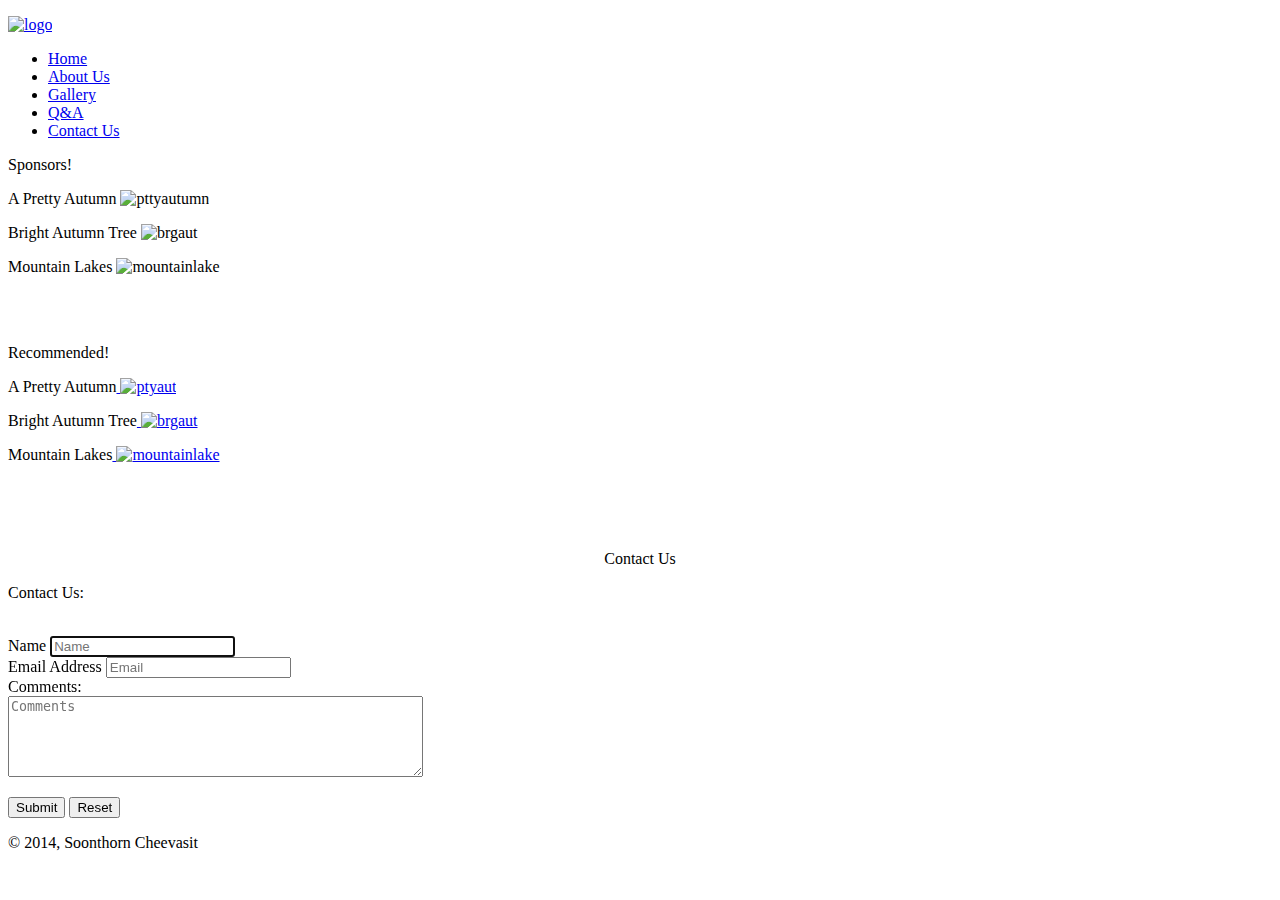
==== contact.html @ 495d4f26 "Create contact.html" ====
<!DOCTYPE html>



<html lang="en">
	<head>

    	<meta charset="utf-8" />
    	<meta name="description" content="Harmon Soonthorn Gallery" />
		<meta name="keywords" content="Soonthorn,Harmon,Gallery,Painting,Oil Painting,Cheevasit " />
		<meta name="author" content="Soonthorn Cheevasit" />


    	<link type="text/css" rel="stylesheet" href="stylesheet/ss1.css" />
    	<link type="text/css" rel="stylesheet" href="stylesheet/imgslide.css" />
    	<link href='http://fonts.googleapis.com/css?family=Mako|Ovo|Rock+Salt|Sacramento' rel='stylesheet' type='text/css'>

    	<title>Contact</title>
    
		<link rel="icon" href="img/favi.ico" />
	
	</head>
    
    <body>
    
		<div id="header">
			<p><a href="index.html"> 
  					<img src="img/logo.jpg" alt="logo" />
  				</a></p>
		</div>
		
		<div id="navbar">
  			<ul id="nav"> 
  			
  			
  				
  				<li>
  					<a href="index.html">Home</a>
  				</li>	
  				
  				<li>
  					<a href="about.html">About Us</a>
  				</li>
  				
  				
  				<li>
  					<a href="gallery.html">Gallery</a>
  				</li>
  				
  				
  				<li>
  					<a href="question.html">Q&A</a>
  				</li>
  				
  				
  				<li>
  					<a href="contact.html">Contact Us</a>
  				</li>
  				
  				
  			</ul>
  		</div>
  		
  		
  		<div id="coming">
			<p class="h1">Sponsors!</p>
			
			<p class="description">A Pretty Autumn
				<img src="img/prettyautumn.jpg" alt="pttyautumn" /></p>
			<p class="description">Bright Autumn Tree
				<img src="img/brightautumn.jpg" alt="brgaut" /></p>
			<p class="description">Mountain Lakes
				<img src="img/mountainlake.jpg" alt="mountainlake" /></p>
			<br />
			<br />
		</div>
		
		<div id="recommend">
			<p class="h1">Recommended!</p>
			<p class="description">A Pretty Autumn<a href="prettyautumn.html" onclick="window.open(this.href); return false;">
				<img src="img/prettyautumn.jpg" alt="ptyaut" /></a></p>
			<p class="description">Bright Autumn Tree<a href="brightautumn.html" onclick="window.open(this.href); return false;">
				<img src="img/brightautumn.jpg" alt="brgaut" /></a></p>
			<p class="description">Mountain Lakes<a href="mtnlakes.html" onclick="window.open(this.href); return false;">
				<img src="img/mountainlake.jpg" alt="mountainlake" /></a></p>
			<br />
			<br />	
		</div>
		
		<div id="main">
			<br />
  			<center><p class="bold">Contact Us</p></center>
  		</div>
  		
  		
  		<form id="registerform" action="send_form_email.php" method="post">
			<p class="formhead1">
				Contact Us:
			</p>
			<input name="sendto" type="hidden" value="harmonst@yahoo.com" />
			<input name="subject" type="hidden" value="Contact Seller" />
			<input name="location" type="hidden" value="thanks.html" />
		
		
			
			<br />
			<label for="name">Name</label>
			<input type="text" id="name" name="name" 
			required autofocus title="Name: 4-30 chars, UPPER/lower case and - or ' only!"
			pattern="[a-zA-Z-' ]{4,30}" onfocus="nmsg()" 
			placeholder="Name"/>	
			<br />
				
			
			
			
			<label for="email">Email Address</label>
			<input type="email" id="email" name="email" 
			required onfocus="emailmsg()" title="Email: Must be valid email address!"
			pattern="[a-z0=9-_$.]+@[a-z0-9-_.]+\.[a-z]{2,20}" 
			placeholder="Email"/>	
			<br />
			
			
			
			
			Comments:
			<br />
			<textarea name="comments" id="comments" rows="5" cols="49" 
			required maxlength="500" onfocus="commsg()"
		 	title="Please enter between 1 and 500 characters!"
		 	placeholder="Comments"></textarea>	
		 	
		
			<p class="submit">
				
				<input type="submit" value="Submit" />
			
				
				<span class="reset"> 
					<input type="reset" value="Reset" onclick="history.go(0)" />
				</span>
			</p>
  		

  		
  		
  		
  
  		
  		<div id="footer">
  			<p>&copy; 2014, Soonthorn Cheevasit</p>
  		</div>
		
	
	
	
	</body>
</html>
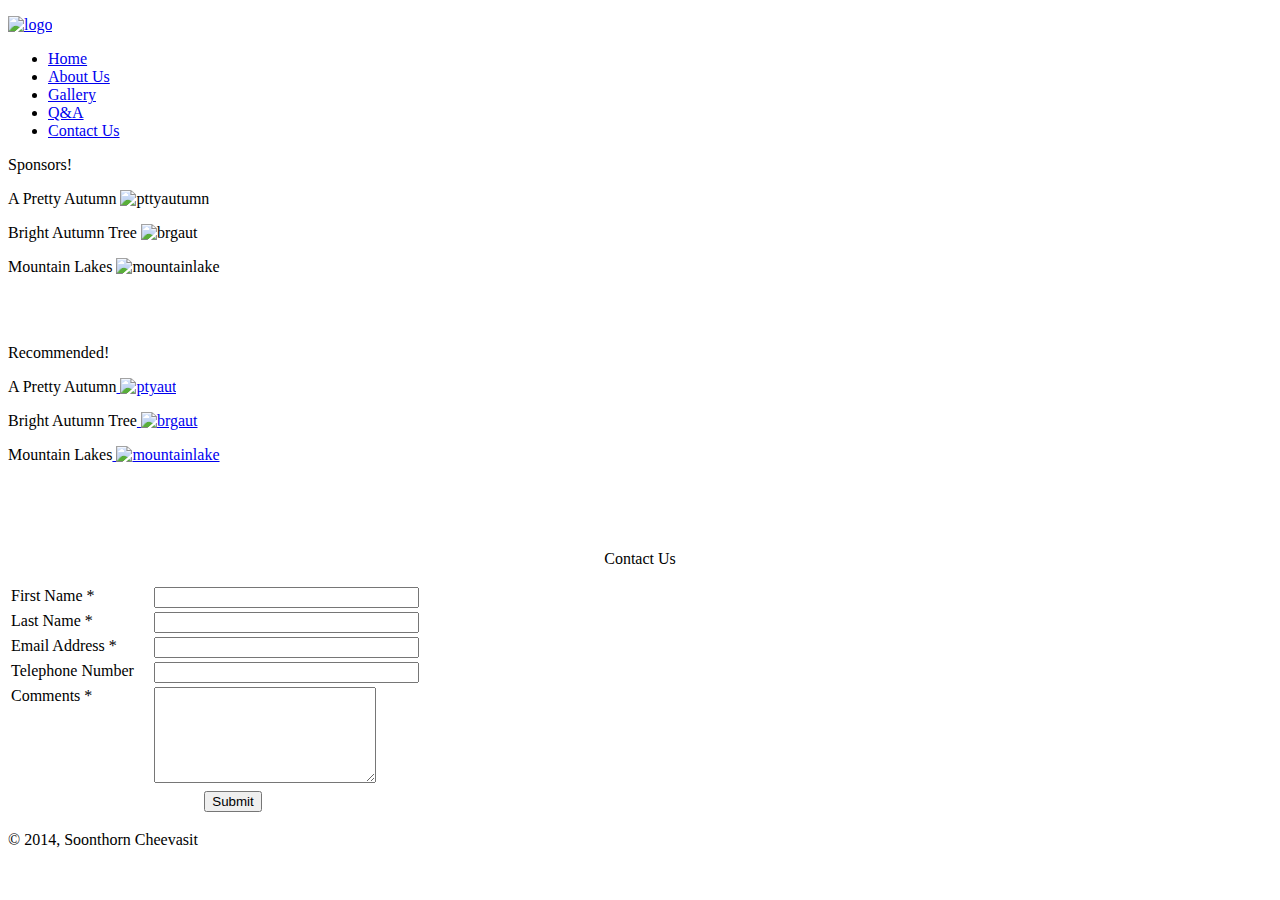
==== commit 955741ed: "Contact form" ====
--- a/contact.html
+++ b/contact.html
@@ -93,54 +93,65 @@
   		</div>
   		
   		
-  		<form id="registerform" action="send_form_email.php" method="post">
-			<p class="formhead1">
-				Contact Us:
-			</p>
-			<input name="sendto" type="hidden" value="harmonst@yahoo.com" />
-			<input name="subject" type="hidden" value="Contact Seller" />
-			<input name="location" type="hidden" value="thanks.html" />
-		
-		
+  		<form name="contactform" method="post" action="send_form_email.php">
+			<table width="450px">
 			
-			<br />
-			<label for="name">Name</label>
-			<input type="text" id="name" name="name" 
-			required autofocus title="Name: 4-30 chars, UPPER/lower case and - or ' only!"
-			pattern="[a-zA-Z-' ]{4,30}" onfocus="nmsg()" 
-			placeholder="Name"/>	
-			<br />
+				<!-- First Name / Lastname / email / phone number / comment -->
+				<tr>
+					<td valign="top">
+						<label for="first_name">First Name *</label>
+					</td>
+					<td valign="top">
+						<input  type="text" name="first_name" maxlength="50" size="30">
+					</td>
+				</tr>
+
+				<tr>
+					<td valign="top"">
+						<label for="last_name">Last Name *</label>
+					</td>
+					<td valign="top">
+						<input  type="text" name="last_name" maxlength="50" size="30">
+					</td>
+				</tr>
+
 				
-			
-			
-			
-			<label for="email">Email Address</label>
-			<input type="email" id="email" name="email" 
-			required onfocus="emailmsg()" title="Email: Must be valid email address!"
-			pattern="[a-z0=9-_$.]+@[a-z0-9-_.]+\.[a-z]{2,20}" 
-			placeholder="Email"/>	
-			<br />
-			
-			
-			
-			
-			Comments:
-			<br />
-			<textarea name="comments" id="comments" rows="5" cols="49" 
-			required maxlength="500" onfocus="commsg()"
-		 	title="Please enter between 1 and 500 characters!"
-		 	placeholder="Comments"></textarea>	
-		 	
-		
-			<p class="submit">
+				<tr>
+					<td valign="top">
+						<label for="email">Email Address *</label>
+					</td>
+					<td valign="top">
+						<input  type="text" name="email" maxlength="80" size="30">
+					</td>
+				</tr>
 				
-				<input type="submit" value="Submit" />
-			
+				<tr>
+					<td valign="top">
+						<label for="telephone">Telephone Number</label>
+					</td>
+					<td valign="top">
+						<input  type="text" name="telephone" maxlength="30" size="30">
+					</td>
+				</tr>
+
+
+				<tr>
+					<td valign="top">
+						<label for="comments">Comments *</label>
+					</td>
+					<td valign="top">
+						<textarea  name="comments" maxlength="1000" cols="25" rows="6"></textarea>
+					</td>
+				</tr>
 				
-				<span class="reset"> 
-					<input type="reset" value="Reset" onclick="history.go(0)" />
-				</span>
-			</p>
+				<tr>
+					<td colspan="2" style="text-align:center">
+						<input type="submit" value="Submit">   
+					</td>
+				</tr>
+			</table>
+		</form>
+  		
   		
 
   		
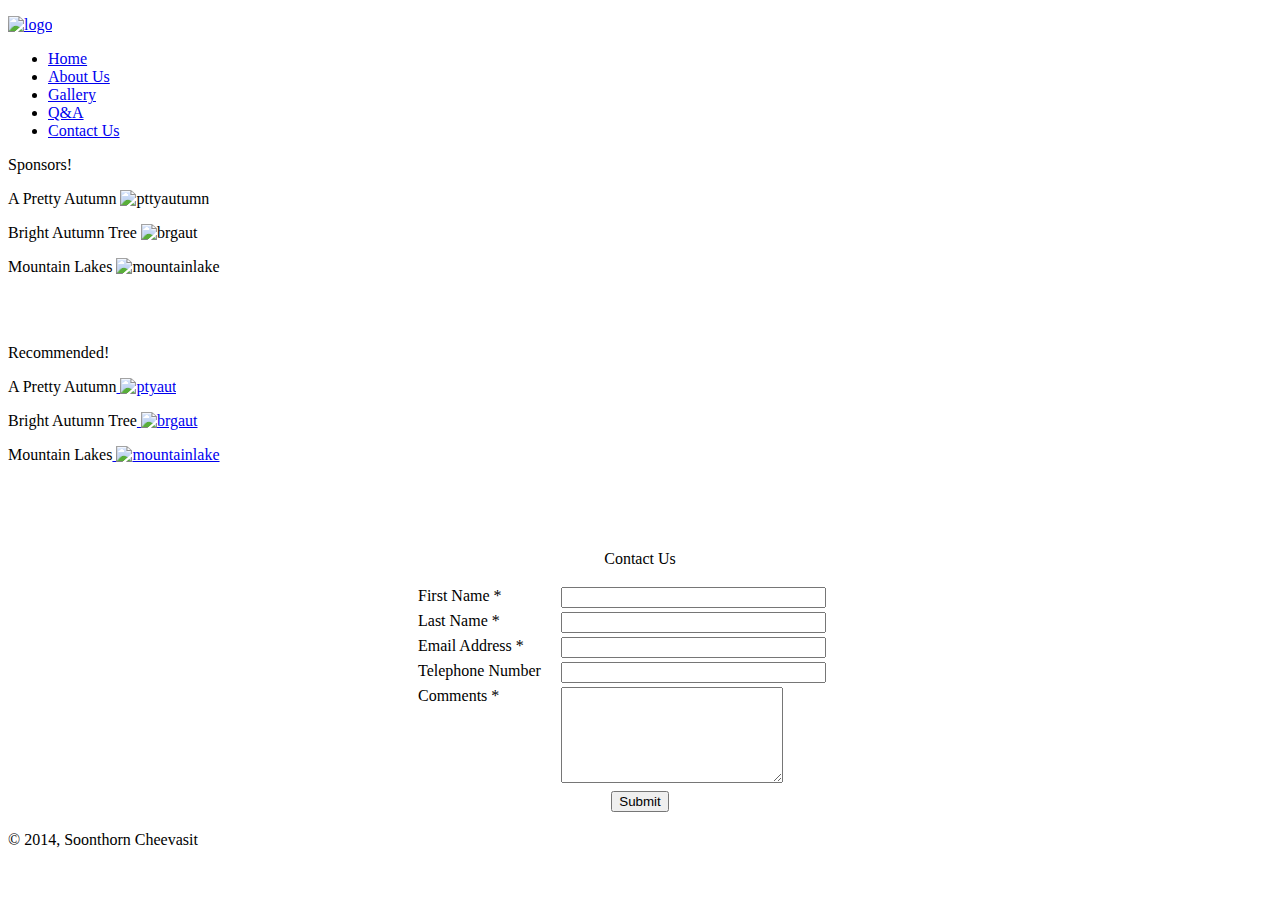
==== commit 6df99d51: "Update contact.html" ====
--- a/contact.html
+++ b/contact.html
@@ -93,7 +93,7 @@
   		</div>
   		
   		
-  		<form name="contactform" method="post" action="send_form_email.php">
+  		<center><form name="contactform" method="post" action="send_form_email.php">
 			<table width="450px">
 			
 				<!-- First Name / Lastname / email / phone number / comment -->
@@ -150,7 +150,7 @@
 					</td>
 				</tr>
 			</table>
-		</form>
+		</form></center></td>
   		
   		
 
